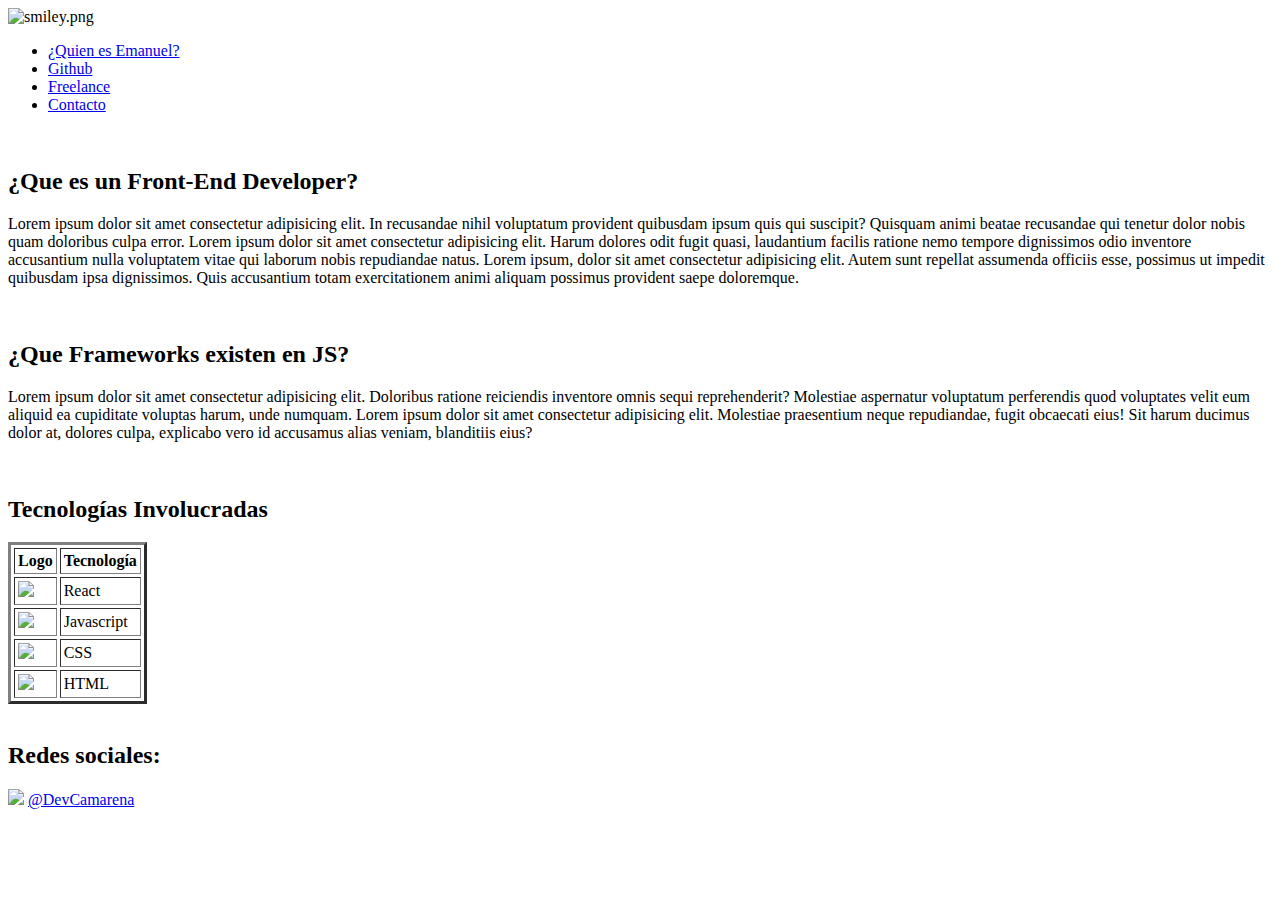
==== index.html @ 2c5d8bb9 "Add files via upload" ====
<!DOCTYPE html>
<html lang="en">
    <head>
        <meta charset="UTF-8">
        <meta http-equiv="X-UA-Compatible" content="IE=edge">
        <meta name="viewport" content="width=device-width, initial-scale=1.0">
        <!-- 8-Bit Google Font -->
        <link rel="preconnect" href="https://fonts.googleapis.com"> 
        <link rel="preconnect" href="https://fonts.gstatic.com" crossorigin> 
        <link href="https://fonts.googleapis.com/css2?family=Press+Start+2P&display=swap" rel="stylesheet">
        <!-- CSS only -->
        <link href="https://cdn.jsdelivr.net/npm/bootstrap@5.2.0/dist/css/bootstrap.min.css" rel="stylesheet" integrity="sha384-gH2yIJqKdNHPEq0n4Mqa/HGKIhSkIHeL5AyhkYV8i59U5AR6csBvApHHNl/vI1Bx" crossorigin="anonymous">
        <!-- Stylesheet -->
        <link rel="stylesheet" href="./css/style.css">
        <title>¿Qué es un Front-End Dev?</title>
    </head>
    <body>
        <!-- Banner & Menú -->
        <div class="row">
            <div class="col-12">
                <header class="" id="header-menu">
                    <nav class="navbar navbar-expand-lg">
                        <!-- Como no tengo logo, puse una carita feliz -->
                        <img src="https://icon-library.com/images/smile-icon-png/smile-icon-png-10.jpg" alt="smiley.png" class="col-1">
                        <!-- Main Menu -->
                        <ul class="nav justify-content-center col-11">
                            <li class="nav-item">
                                <a class="nav-link active" aria-current="page" href="soyyo.html">¿Quien es Emanuel?</a>
                            </li>
                            <li class="nav-item">
                                <a href="github.html" class="nav-link active" aria-current="page">Github</a>
                            </li>
                            <li class="nav-item">
                                <a href="freelance.html" class="nav-link active" aria-current="page">Freelance</a>
                            </li>
                            <li class="nav-item">
                                <a href="contacto.html" class="nav-link active" aria-current="page">Contacto</a>
                            </li>
                        </ul>
                    </nav>
                </header>
            </div>
        </div>
        <!-- Cuerpo de la página -->
        <main class="container" id="tabla__box--stack">
            <!-- Información  -->
            <br>
            <section class="row">
                <section class="col-12" id="frontend">
                    <!-- Que es un front-end developer -->
                    <article>
                        <h2>¿Que es un Front-End Developer?</h2>
                        <p>Lorem ipsum dolor sit amet consectetur adipisicing elit. In recusandae nihil voluptatum provident quibusdam ipsum quis qui suscipit? Quisquam animi beatae recusandae qui tenetur dolor nobis quam doloribus culpa error. Lorem ipsum dolor sit amet consectetur adipisicing elit. Harum dolores odit fugit quasi, laudantium facilis ratione nemo tempore dignissimos odio inventore accusantium nulla voluptatem vitae qui laborum nobis repudiandae natus. Lorem ipsum, dolor sit amet consectetur adipisicing elit. Autem sunt repellat assumenda officiis esse, possimus ut impedit quibusdam ipsa dignissimos. Quis accusantium totam exercitationem animi aliquam possimus provident saepe doloremque.</p>
                    </article>
                </section>
            </section>
            <br>
            <section class="container">
                <section class="row">
                    <section class="col-12" id="frameworks">
                        <!-- Que frameworks existen -->
                        <article>
                            <h2>¿Que Frameworks existen en JS?</h2>
                            <p>Lorem ipsum dolor sit amet consectetur adipisicing elit. Doloribus ratione reiciendis inventore omnis sequi reprehenderit? Molestiae aspernatur voluptatum perferendis quod voluptates velit eum aliquid ea cupiditate voluptas harum, unde numquam. Lorem ipsum dolor sit amet consectetur adipisicing elit. Molestiae praesentium neque repudiandae, fugit obcaecati eius! Sit harum ducimus dolor at, dolores culpa, explicabo vero id accusamus alias veniam, blanditiis eius?</p>
                        </article>
                        </section>
                </section>
            </section>
            <br>
            <main class="container" id="tabla__box--stack">
                <div class="row text-center align-items-center">
                    <section class="col-sm-12">
                        <h2>Tecnologías Involucradas</h2>
                        <table border="3vh" cellpadding="3vh" cellspacing="3vh" class="table table-dark table-hover">
                            <tr>
                                <th>Logo</th>
                                <th>Tecnología</th>
                            </tr>
                            <tr>
                                <td><img src="https://img.icons8.com/bubbles/100/000000/react.png"/><td>React</td>
                            </tr>
                            <tr>
                                <td><img src="https://img.icons8.com/dusk/128/000000/javascript-logo.png"/></td>
                                <td>Javascript</td>
                            </tr>
                            <tr>
                                <td><img src="https://img.icons8.com/color/144/000000/css3.png"/></td>
                                <td>CSS</td>
                            </tr>
                            <tr>
                                <td><img src="https://img.icons8.com/color/144/000000/html-5--v1.png"/></td>
                                <td>HTML</td>
                            </tr>
                        </table>
                    </section>
                </div>
                <br>
            </main>
        <!-- Redes sociales  -->
        <div class="container">
            <div class="row" id="pie__box--twitter">
                <div class="col-6 justify-content-end">
                    <footer class="pie__box--twitter">
                        <h2>Redes sociales:</h2>
                        <img src="https://img.icons8.com/color/96/000000/twitter--v1.png"/>
                        <a href="https://twitter.com/DevCamarena">@DevCamarena</a>
                    </footer>
                </div>
            </div>
        </div>
    </body>
</html>
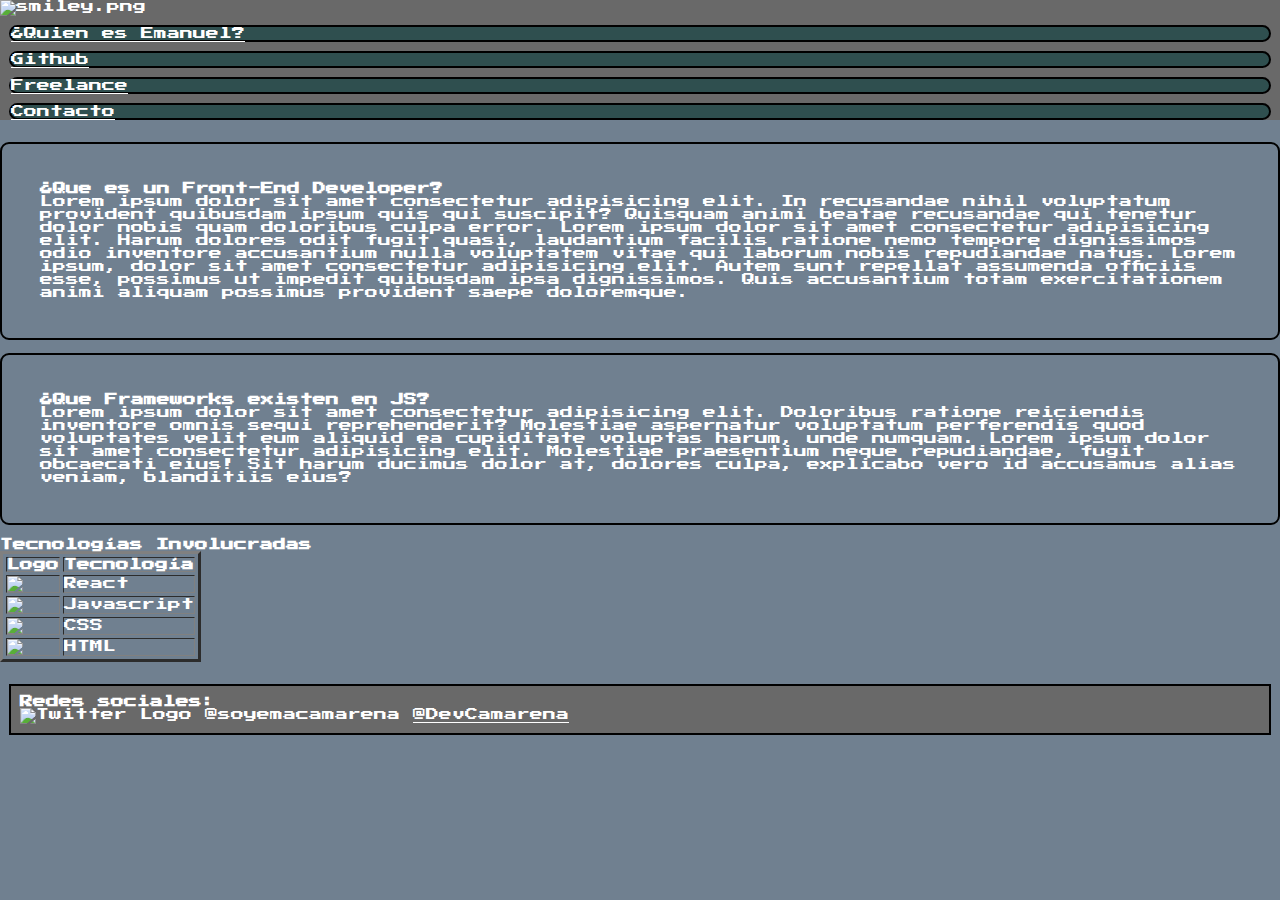
==== commit 6da20488: "Added SEO to all pages" ====
--- a/index.html
+++ b/index.html
@@ -13,6 +13,10 @@
         <!-- Stylesheet -->
         <link rel="stylesheet" href="./css/style.css">
         <title>¿Qué es un Front-End Dev?</title>
+        <!-- Front-end - Emanuel SEO  -->
+        <meta name="description" content="Description of the front-end developer">
+        <!-- Front-end - Emanuel SEO  -->
+        <meta name="developer" content="redes sociales, front-end, react, css, html, developer, proyectos">
     </head>
     <body>
         <!-- Banner & Menú -->
@@ -102,7 +106,7 @@
                 <div class="col-6 justify-content-end">
                     <footer class="pie__box--twitter">
                         <h2>Redes sociales:</h2>
-                        <img src="https://img.icons8.com/color/96/000000/twitter--v1.png"/>
+                        <img src="https://img.icons8.com/color/96/000000/twitter--v1.png" alt="Twitter Logo @soyemacamarena"/>
                         <a href="https://twitter.com/DevCamarena">@DevCamarena</a>
                     </footer>
                 </div>
--- a/css/style.css
+++ b/css/style.css
@@ -0,0 +1,63 @@
+* {
+  padding: 0;
+  margin: 0;
+  font-family: "Press Start 2P", cursive;
+  color: white;
+  font-size: small;
+  box-sizing: border-box;
+}
+
+#header-menu {
+  background-color: dimgray;
+}
+
+#pie__box--twitter {
+  background-color: dimgray;
+  border: 2px solid black;
+  margin: 1vh;
+  padding: 1vh;
+}
+
+#frameworks {
+  border: 2px solid black;
+  border-radius: 1vh;
+  padding: 3%;
+}
+
+#frontend {
+  border: 2px solid black;
+  border-radius: 1vh;
+  padding: 3%;
+}
+
+#form_contacto {
+  padding: 2px;
+  margin: 2px;
+}
+
+.whoami {
+  border: 2px solid black;
+  border-radius: 1vh;
+  padding: 3%;
+}
+
+body {
+  background-color: slategrey;
+}
+
+ul li {
+  background-color: darkslategrey;
+  border: 2px solid black;
+  border-radius: 1vh;
+  margin: 1vh 1vh 1vh 1vh;
+}
+
+input {
+  color: black;
+}
+
+fieldset {
+  border: 2px solid black;
+}
+
+/*# sourceMappingURL=style.css.map */
